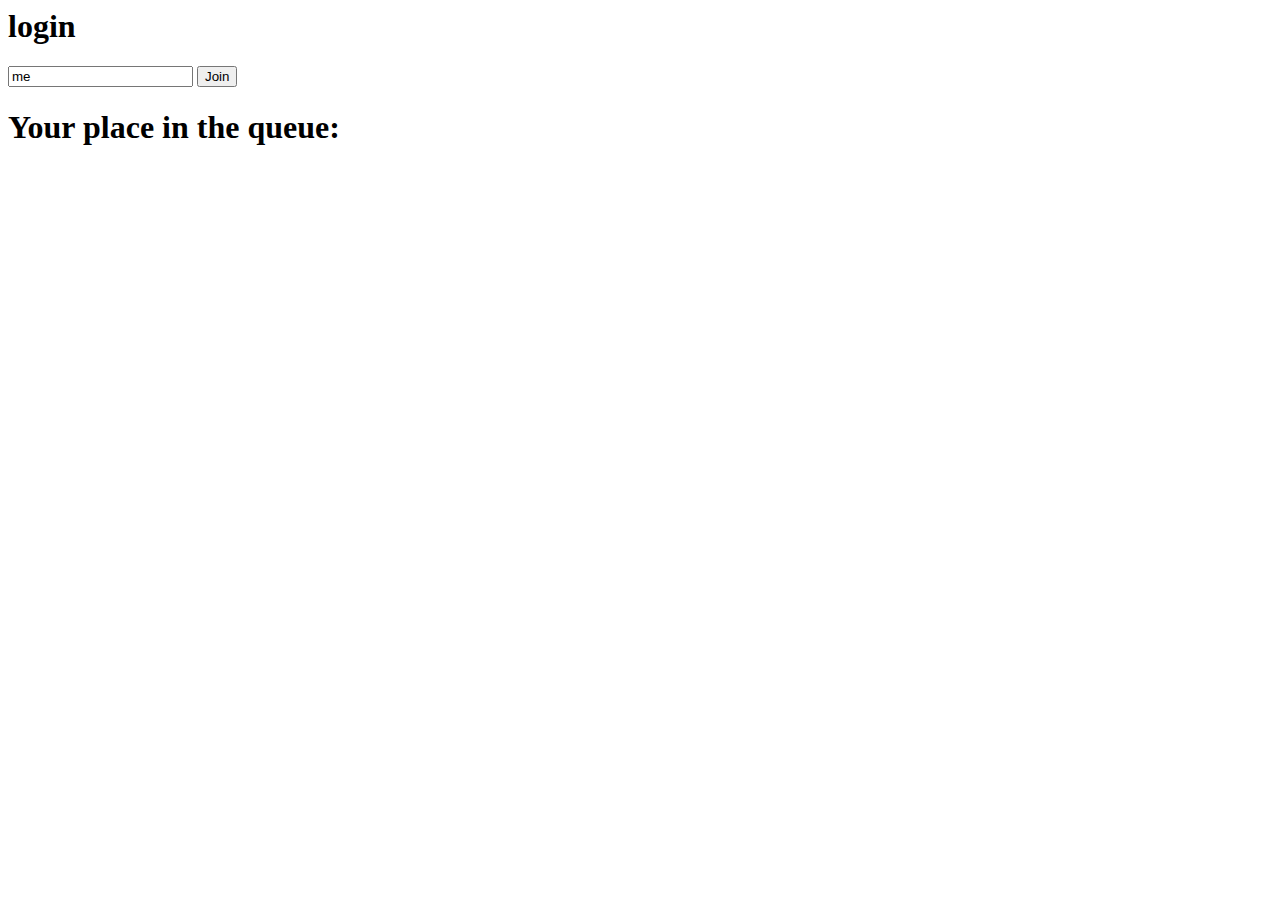
==== controller/index.html @ efcb7376 "lots of shit" ====
<html>
    <head>
<meta name="viewport" content="initial-scale=1.0,minimum-scale=1.0,maximum-scale=1.0,width=device-width,user-scalable=no" />
	<script src="/static/mootools.js"> </script>
	<script src="/static/mootools_more.js"> </script>
	<script src="/static/utils.js"> </script>
	<script src="/static/controller.js"> </script>
	<link rel="stylesheet" type="text/css" href="/static/controller.css"/>
    </head>

    <body>
	<div class="login hidden" id='login'>
	<h1>login</h1>
	<form id="connect"> 
	<input type="text" id="username" placeholder="Username.." value="me"></input>
	<button type="submit"> Join </button>
	</form>
<!--
<input type="file" capture="camera" accept="image/*" id="cameraInput" name="cameraInput">
-->
	</div>

	<div class="queue hidden" id="queue">
	    <div>
		<h1> Your place in the queue: </h1>
		<span id="queue_number"> </span>
	    </div>
	</div>

	<div class="controll">
<canvas id="canvas"  class="canvas">
  Your browser does not support canvas element.
</canvas>

</div>



    </body>
</html>
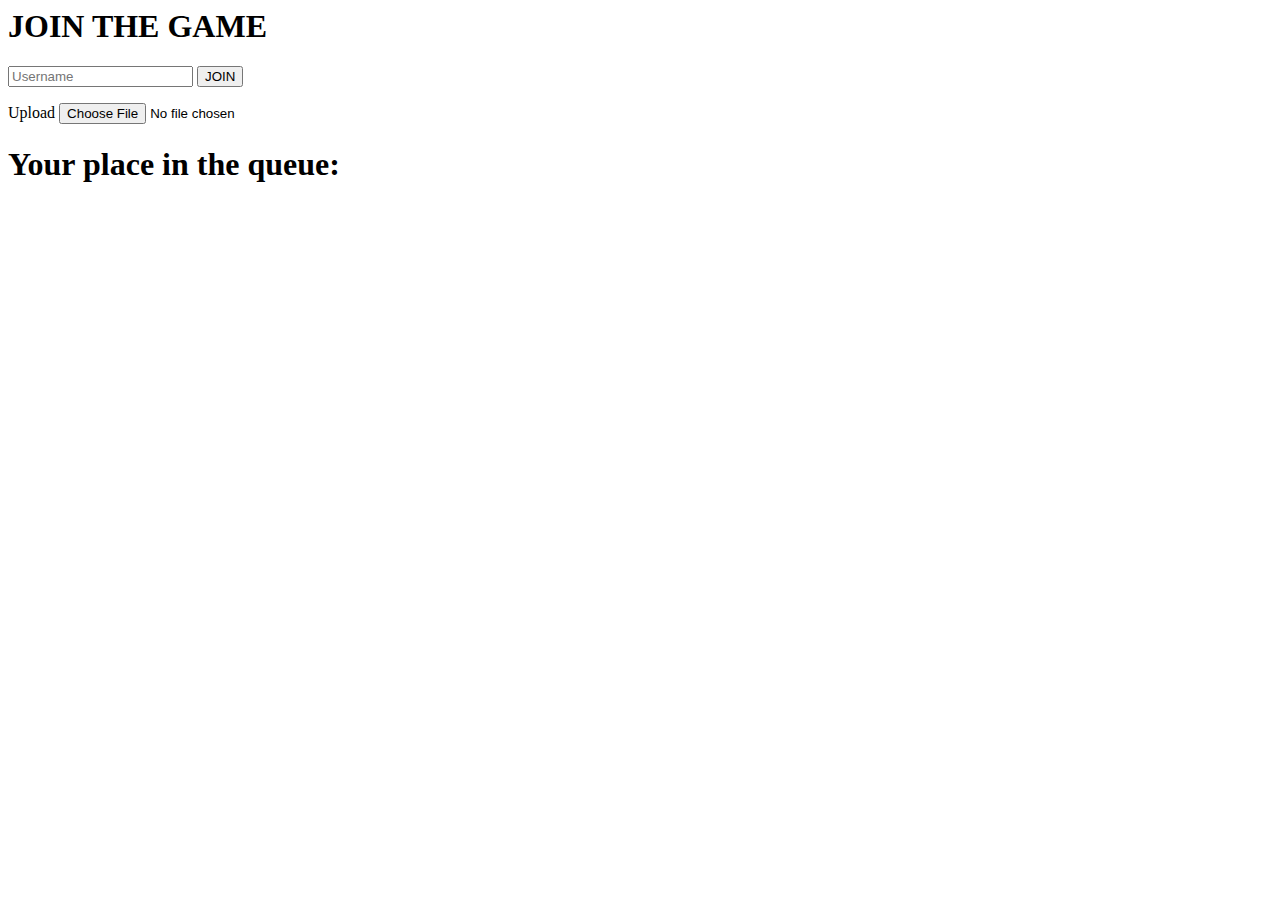
==== commit 03d41f7e: "updates for closing connection on completion" ====
--- a/controller/index.html
+++ b/controller/index.html
@@ -1,23 +1,29 @@
 <html>
     <head>
 <meta name="viewport" content="initial-scale=1.0,minimum-scale=1.0,maximum-scale=1.0,width=device-width,user-scalable=no" />
+<meta name="mobile-web-app-capable" content="yes">
 	<script src="/static/mootools.js"> </script>
 	<script src="/static/mootools_more.js"> </script>
 	<script src="/static/utils.js"> </script>
 	<script src="/static/controller.js"> </script>
+	<link href='http://fonts.googleapis.com/css?family=Teko' rel='stylesheet' type='text/css'>
 	<link rel="stylesheet" type="text/css" href="/static/controller.css"/>
     </head>
 
     <body>
-	<div class="login hidden" id='login'>
-	<h1>login</h1>
+	<div class="login" id='login'>
+	<h1>JOIN THE GAME</h1>
 	<form id="connect"> 
-	<input type="text" id="username" placeholder="Username.." value="me"></input>
-	<button type="submit"> Join </button>
+	<input type="text" id="username" placeholder="Username"></input>
+	<button class="btn bottom" type="submit">JOIN</button>
 	</form>
-<!--
-<input type="file" capture="camera" accept="image/*" id="cameraInput" name="cameraInput">
--->
+
+
+   <div class="fileUpload btn btn-primary">
+    <span>Upload</span>
+    <input type="file" id="file_input" capture="camera" accept="image/*" id="cameraInput" name="cameraInput">
+</div> 
+
 	</div>
 
 	<div class="queue hidden" id="queue">
@@ -27,7 +33,7 @@
 	    </div>
 	</div>
 
-	<div class="controll">
+	<div id="control" class="control hidden">
 <canvas id="canvas"  class="canvas">
   Your browser does not support canvas element.
 </canvas>
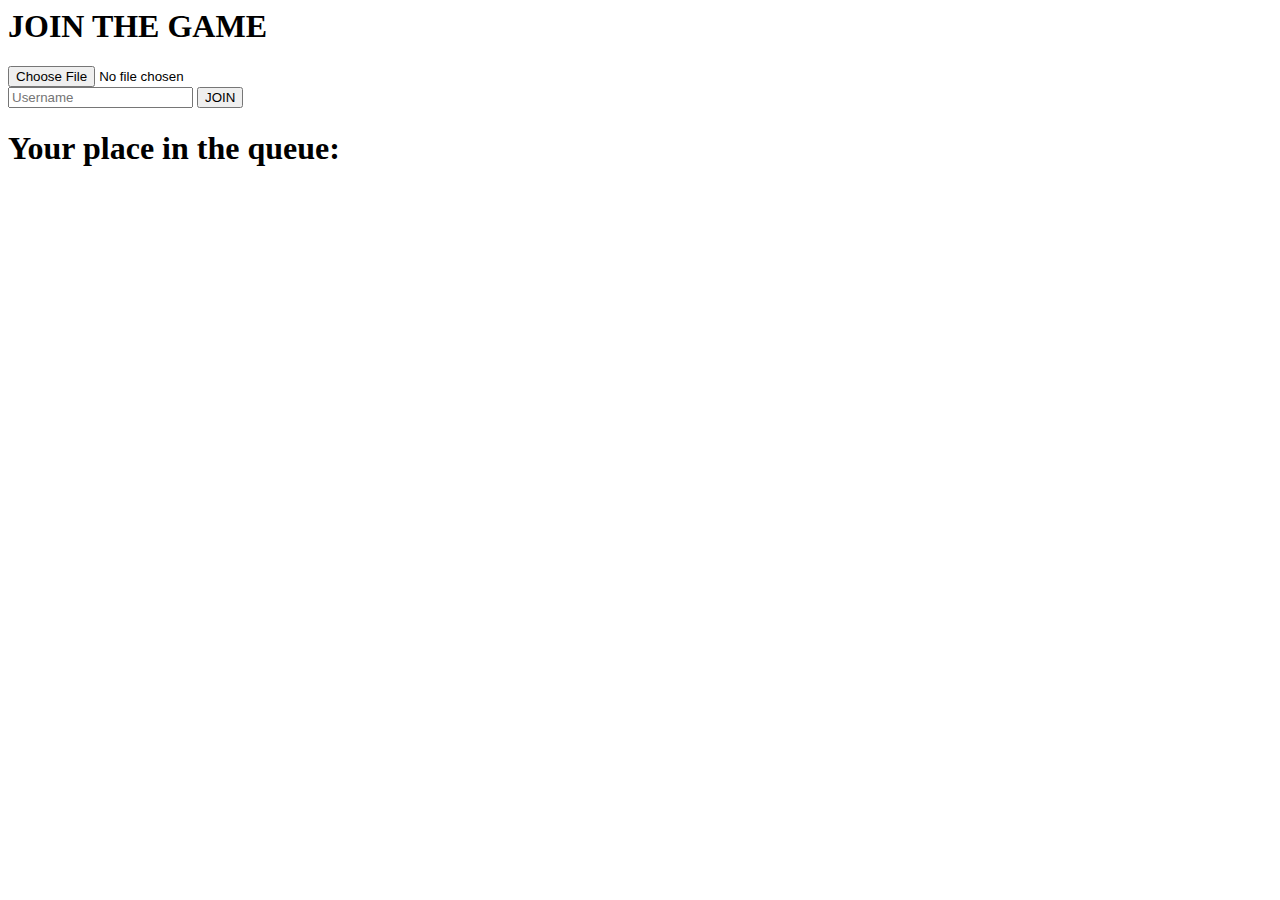
==== commit 85a82d2a: "some updates" ====
--- a/controller/index.html
+++ b/controller/index.html
@@ -14,15 +14,16 @@
 	<div class="login" id='login'>
 	<h1>JOIN THE GAME</h1>
 	<form id="connect"> 
+
+    <div class="upload" id='upload'>
+	<input type="file" id="file_input" name="file" capture="camera" class="custom-file-input" accept="image/*" id="cameraInput" name="cameraInput">
+    </div>
+
 	<input type="text" id="username" placeholder="Username"></input>
 	<button class="btn bottom" type="submit">JOIN</button>
+
 	</form>
 
-
-   <div class="fileUpload btn btn-primary">
-    <span>Upload</span>
-    <input type="file" id="file_input" capture="camera" accept="image/*" id="cameraInput" name="cameraInput">
-</div> 
 
 	</div>
 
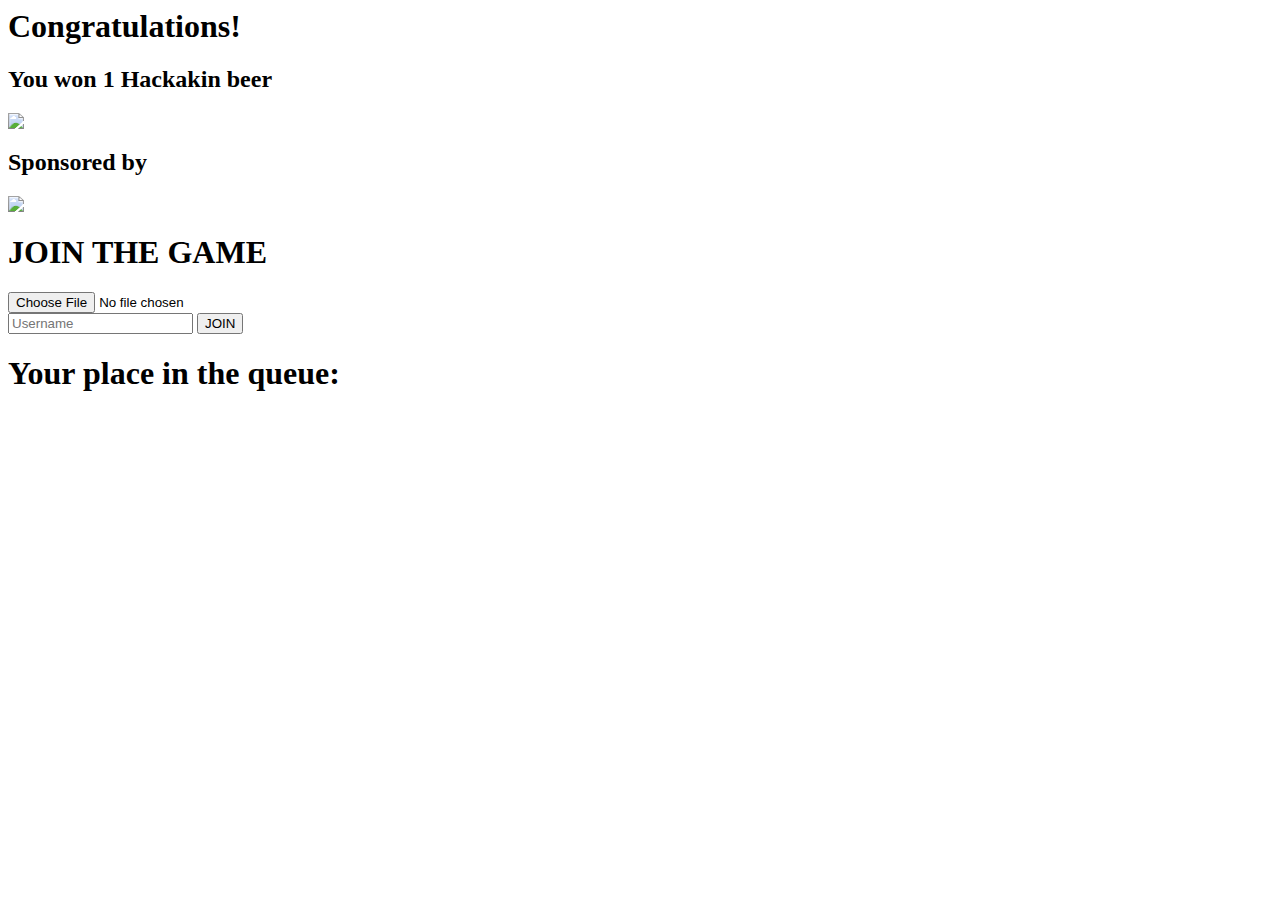
==== commit 0ef631b9: "some stuff" ====
--- a/controller/index.html
+++ b/controller/index.html
@@ -11,6 +11,16 @@
     </head>
 
     <body>
+	
+	<div class="won hidden" id="won">
+	  <h1> Congratulations!</h1>
+	  <h2>You won 1 Hackakin beer </h2>
+	  <img src="/static/won.png"/>
+		
+	  <h2> Sponsored by </h2>
+	  <img src="/static/won_logo.png"/>
+		
+	</div>
 	<div class="login" id='login'>
 	<h1>JOIN THE GAME</h1>
 	<form id="connect"> 
@@ -40,7 +50,7 @@
 </canvas>
 
 </div>
-
+	
 
 
     </body>
